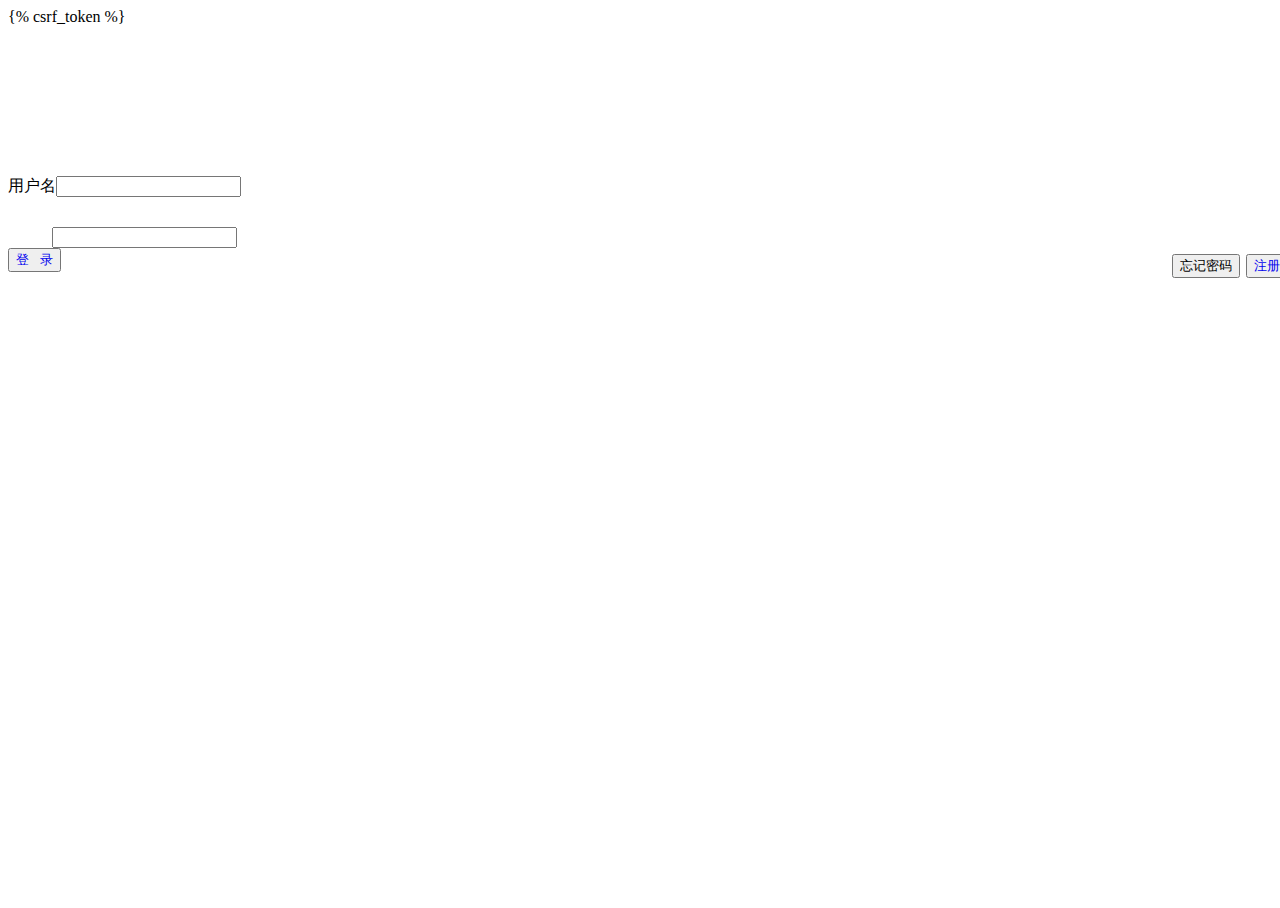
==== imooc/myblog/blog/templates/index.html @ 61f9ee99 "Add files via upload" ====
<meta http-equiv='Content-type' content='text/htm'>
<html lang="en">
<head>
    <meta charset="UTF-8">
    <title>可视化</title>
</head>

    {% csrf_token %}
    <link rel="stylesheet" type="text/css" href="/static/css/htmltest.css" />
    <script src="https://cdn.staticfile.org/jquery/1.10.2/jquery.min.js"></script>
     <!--<audio autoplay="autoplay">
     <source src="/static/music/jindaren.mp3" type="audio/ogg">
</audio>-->
    <body>

    <style type="text/css">
        html,body {
            height: 100%;
            width:100%
        }
    </style>


<div id = "top">
	<video  data-autoplay="" loop="loop" autoplay="autoplay" src="/static/img/tvc-v2_30097df.mp4" id="video01"  data-object-fit=""></video>
    <div id ="snowb">
        <div id = "zq0">
            <div id = "set">
            	<div id = "set0"></div>
                <div id = "set1"></div>
                <div id = "set2"></div>


                </div>
        <div class = "clean"></div>
            <form action="test" method="post">
                <label>
                        <div id = "zq1">
                                <div id = "zq3" >用户名<input  id = "zq9" class = "zq2" type="text" /><span id="usename" style = "float:right;"></span></div>
                                <div style = "padding-top:30px;color:#FFF;">密&nbsp&nbsp&nbsp码<input id = "zqin01" class = "zq2" type="password" /></div>


                                <button id= "but"><a style="text-decoration:none;" href="/blog/content/">登&nbsp;&nbsp;&nbsp;录<a></button>
                            <div style="float:right;margin-top:6px;"><button  ><a href="/blog/zhuce/" style="text-decoration:none;"> 注册</a></button></div>
                                <div style= "float:right;margin-top:6px;margin-right:6px;"> <a href=""><input type ="button" value="忘记密码"></a></div>
                        </div>
                    </label>
                </form>

        </div>
     </div>
 </div>

 <div class = "clean"></div>




     <!--<script src="/static/js/test.js" type="text/javascript" charset="utf-8"></script>-->
     <script src= "/static/js/set.js" type ="text/javascript" charset = "utf-8"></script>
    </body>


</html>
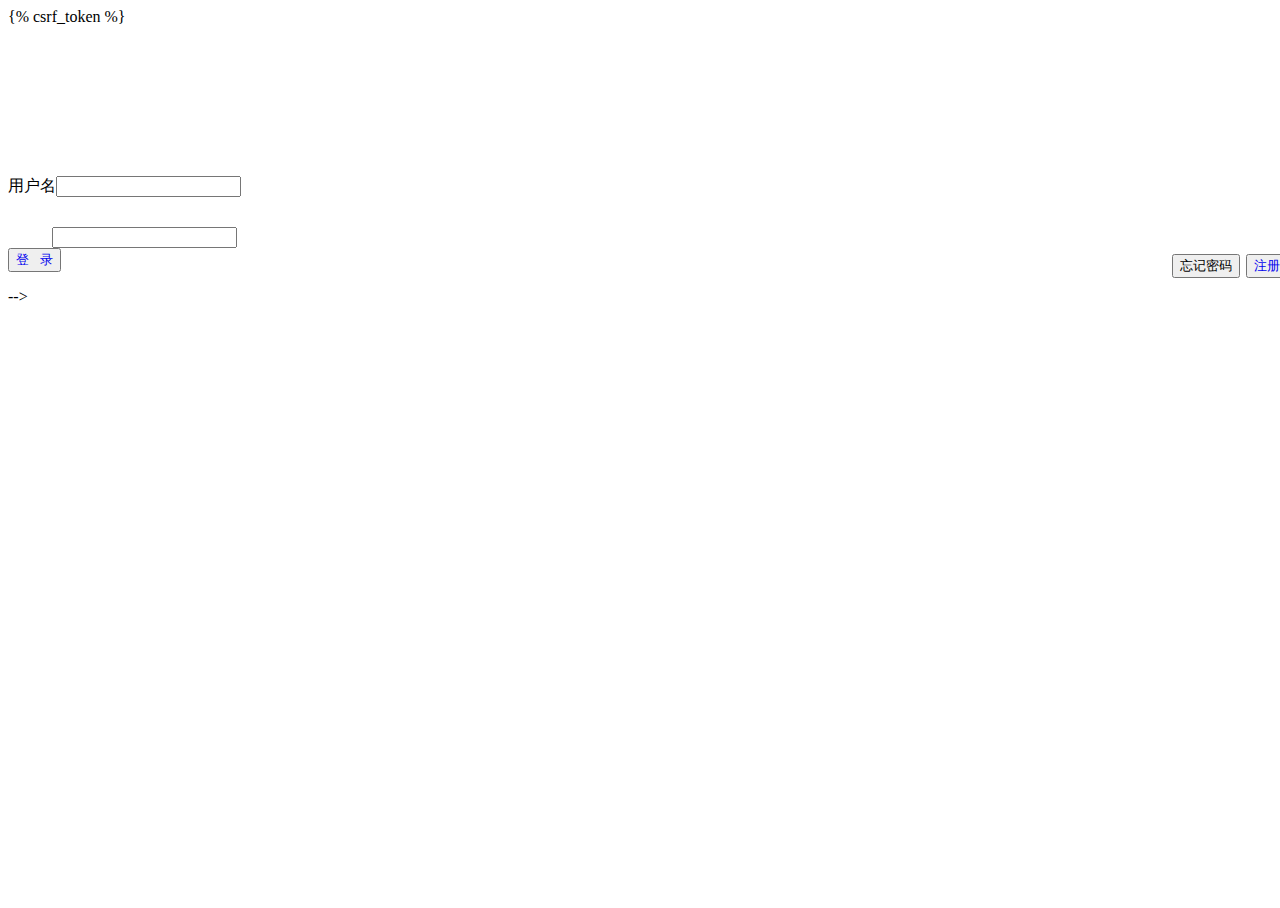
==== commit d317cbd5: "待优化" ====
--- a/imooc/myblog/blog/templates/index.html
+++ b/imooc/myblog/blog/templates/index.html
@@ -57,7 +57,7 @@
 
 
      <!--<script src="/static/js/test.js" type="text/javascript" charset="utf-8"></script>-->
-     <script src= "/static/js/set.js" type ="text/javascript" charset = "utf-8"></script>
+    <script src= "/static/js/set.js" type ="text/javascript" charset = "utf-8"></script> -->
     </body>
 
 
